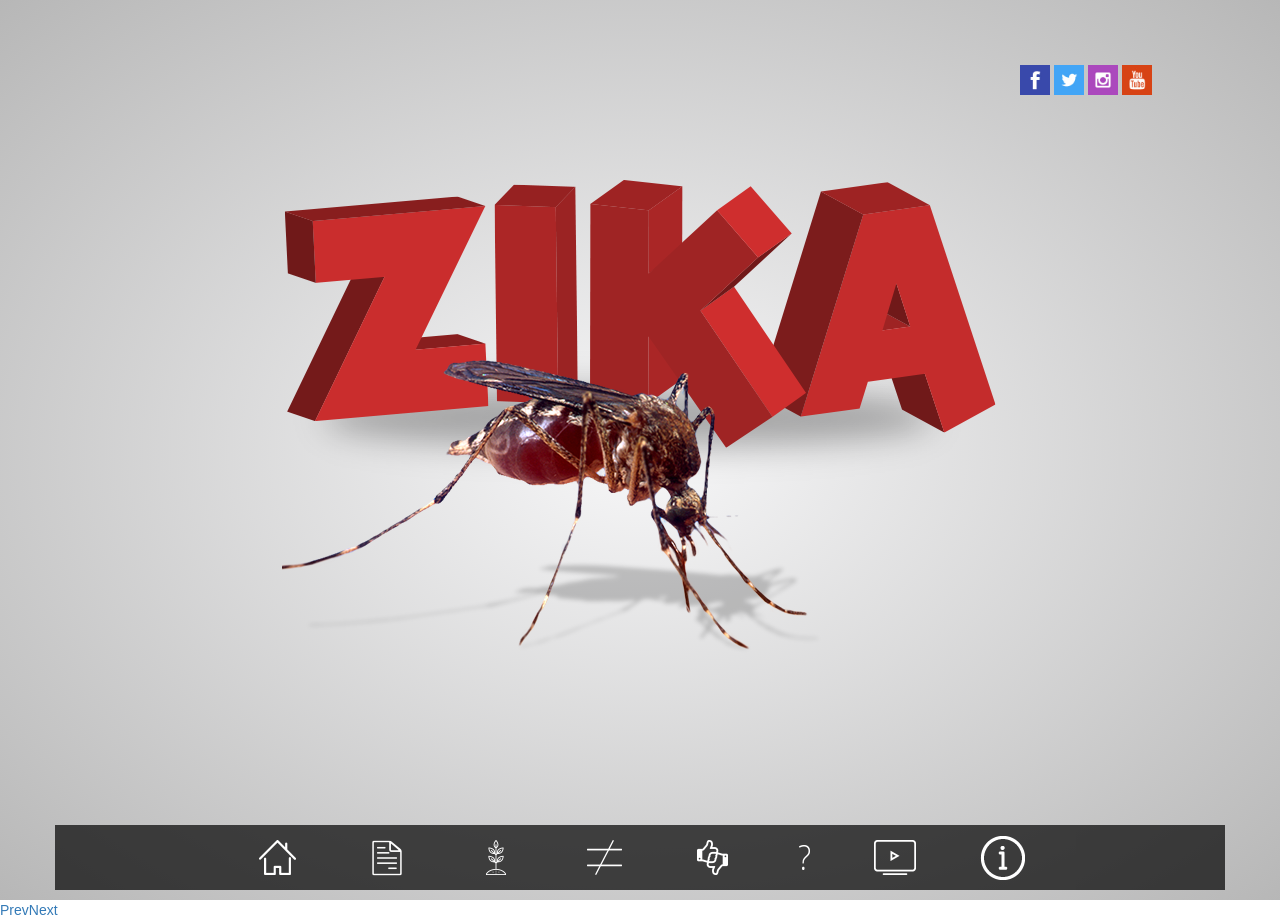
==== index.html @ eca7b192 "Banner google comentado" ====
<html>
<head>
	<!-- CSS -->
	<link rel="stylesheet" type="text/css" href="css/jquery.bxslider.css">
	<link rel="stylesheet" type="text/css" href="css/style.css">
	<link rel="stylesheet" type="text/css" href="css/deu-zika.webflow.css">
	<link rel="stylesheet" href="https://maxcdn.bootstrapcdn.com/bootstrap/3.3.6/css/bootstrap.min.css" integrity="sha384-1q8mTJOASx8j1Au+a5WDVnPi2lkFfwwEAa8hDDdjZlpLegxhjVME1fgjWPGmkzs7" crossorigin="anonymous">

	<!-- Tag Generica Smart -->
	<script src='http://www5.smartadserver.com/config.js?nwid=1527' type="text/javascript"></script>
	<script type="text/javascript">
    sas.setup({ domain: 'http://www5.smartadserver.com'});
	</script>

	<!-- FONT -->
	<link href='https://fonts.googleapis.com/css?family=Open+Sans:400,300,300italic,400italic,600,600italic,700,700italic,800,800italic' rel='stylesheet' type='text/css'>

</head>
<body>
<script async src="//pagead2.googlesyndication.com/pagead/js/adsbygoogle.js"></script>
<!-- Anuncios Retângulo Medio
<script type="text/javascript">
    google_ad_client = "ca-pub-3489707469616630";
    google_ad_slot = "6841293306";
    google_ad_width = 300;
    google_ad_height = 250;
</script>

<script type="text/javascript"
src="//pagead2.googlesyndication.com/pagead/show_ads.js">
</script>
End of banner script -->
	<div id="fb-root"></div>
<script>(function(d, s, id) {
	var js, fjs = d.getElementsByTagName(s)[0];
	if (d.getElementById(id)) return;
	js = d.createElement(s); js.id = id;
	js.src = "//connect.facebook.net/pt_BR/sdk.js#xfbml=1&version=v2.5&appId=1031029970272745";
	fjs.parentNode.insertBefore(js, fjs);
}(document, 'script', 'facebook-jssdk'));</script>

	<section>
		<nav class="nav-social pull-right">
			<ul>
				<li><a href="https://www.facebook.com/fatoonline" target="_blank"><img src="images/Logo-FB.jpg" /></a></li>
				<li><a href="https://twitter.com/fatoonline" target="_blank"><img src="images/Logo-TT.jpg" /></a></li>
				<li><a href="https://www.instagram.com/fatoonline" target="_blank"><img src="images/Logo-IG.jpg" /></a></li>
				<li><a href="https://www.youtube.com/channel/UCGgbVKk-DqYDmlfngclbEMQ" target="_blank"><img src="images/Logo-YT.jpg" /></a></li>
			</ul>
		</nav>
		<ul class="bxslider">
				<li id="home" class="home">
					<!-- SuperBanner Smart -->
					<div class="smart">
						<script type="text/javascript">
							sas.call("std", {
								siteId:		88316,	//
								pageId:		635907,	// Página : Hotsites/deu_zika/home
								formatId: 	34702,	// Formato : superbanner_top 728x90
								target:		''	// Targeting
							});
						</script>
						<noscript>
							<a href="http://www5.smartadserver.com/ac?jump=1&nwid=1527&siteid=88316&pgname=deu_zika/home&fmtid=34702&visit=m&tmstp=[timestamp]&out=nonrich" target="_blank">
								<img src="http://www5.smartadserver.com/ac?out=nonrich&nwid=1527&siteid=88316&pgname=deu_zika/home&fmtid=34702&visit=m&tmstp=[timestamp]" border="0" alt="" /></a>
						</noscript>
					</div>
					<img src="images/logo.png" class="logo">
					<img src="images/mosquito.png" class="img-home">
				</li>
				<li id="ficha" class="sec-ficha">
					<!-- SuperBanner Smart -->
					<div class="smart">
						<script type="text/javascript">
						sas.call("std", {
							siteId:		88316,	//
							pageId:		635908,	// Página : Hotsites/deu_zika/ficha
							formatId: 	34717,	// Formato : max_leaderboard 990x80
							target:		''	// Targeting
						});
					</script>
					<noscript>
						<a href="http://www5.smartadserver.com/ac?jump=1&nwid=1527&siteid=88316&pgname=deu_zika/ficha&fmtid=34717&visit=m&tmstp=[timestamp]&out=nonrich" target="_blank">
							<img src="http://www5.smartadserver.com/ac?out=nonrich&nwid=1527&siteid=88316&pgname=deu_zika/ficha&fmtid=34717&visit=m&tmstp=[timestamp]" border="0" alt="" /></a>
					</noscript>
					<div>
						<img src="images/logo2.png" class="logo2">
						<img src="images/ficha-mosquito.png" class="img-perfil">
						<img src="images/ficha-pag.png" class="img-ficha2">
						<img src="images/ficha-pasta.png" class="img-pasta">
					</div>
				</li>
				<li id="plantas" class="sec-plantas">
					<!-- SuperBanner Smart -->
					<div class="smart">
						<script type="text/javascript">
							sas.call("std", {
								siteId:		88316,	//
								pageId:		635912,	// Página : Hotsites/deu_zika/diferenca
								formatId: 	34708,	// Formato : superbanner_centro 728x90
								target:		''	// Targeting
							});
						</script>
						<noscript>
							<a href="http://www5.smartadserver.com/ac?jump=1&nwid=1527&siteid=88316&pgname=deu_zika/diferenca&fmtid=34708&visit=m&tmstp=[timestamp]&out=nonrich" target="_blank">
								<img src="http://www5.smartadserver.com/ac?out=nonrich&nwid=1527&siteid=88316&pgname=deu_zika/diferenca&fmtid=34708&visit=m&tmstp=[timestamp]" border="0" alt="" /></a>
						</noscript>
					</div>
					<h1 class="titulo">Plantas que ajudam</h1>
					<div class="container">
						<div class="col-md-6">
							<img src="images/mosquito-flor.jpg">
						</div>
						<div class="col-md-6">
							<iframe width="100%" height="315" src="https://www.youtube.com/embed/H0k0AW_c_8Y?rel=0&amp;controls=0&amp;showinfo=0" frameborder="0" allowfullscreen></iframe>
							<h4>Publicado em 16 de fev de 2016</h4>
							<p>A agrônoma Janine Camargo explica como utilizar plantas como repelentes contra o temido Aedes aegypti</p>
						</div>
					</div><img src="images/logo2.png" class="logo2">
				</li>
				<li id="diferencas" class="sec-diferenca">
					<!-- SuperBanner Smart -->
					<div class="smart">
						<script type="text/javascript">
						sas.call("std", {
							siteId:		88316,	//
							pageId:		635916,	// Página : Hotsites/deu_zika/campanhas
							formatId: 	34707,	// Formato : floater 250x250
							target:		''	// Targeting
						});
					</script>
					<noscript>
						<a href="http://www5.smartadserver.com/ac?jump=1&nwid=1527&siteid=88316&pgname=deu_zika/campanhas&fmtid=34707&visit=m&tmstp=[timestamp]&out=nonrich" target="_blank">
							<img src="http://www5.smartadserver.com/ac?out=nonrich&nwid=1527&siteid=88316&pgname=deu_zika/campanhas&fmtid=34707&visit=m&tmstp=[timestamp]" border="0" alt="" /></a>
					</noscript>
					</div>
					<img src="images/logo2.png" class="logo2">
					<h1 class="titulo">Você sabe a diferença?</h1>
					<div class="container" id="video-diferenca">
						<div class="row">
							<div class="col-md-6 col-md-offset-3">
								<iframe width="100%" height="310" src="https://www.youtube.com/embed/hyd8Rjt9mRU?rel=0&amp;controls=0&amp;showinfo=0" frameborder="0" allowfullscreen></iframe>
							</div>
						</div>
					</div>
					<div class="container">
						<div class="row">
							<div class="col-md-4">
								<input type="submit" value="DENGUE" id="btn-dengue" class="button-pink">
							</div>
							<div class="col-md-4">
								<input type="submit" value="ZIKA" id="btn-zika" class="button-pink">
							</div>
							<div class="col-md-4">
								<input type="submit" value="CHIKUNGUNYA" id="btn-chikungunya" class="button-pink">
							</div>
						</div>
					</div>
					<div id="diferenca-chikungunya" class="diferencas-btn">
						<span class="glyphicon glyphicon-remove-sign btn-fechar"><p>Fechar</p></span>
						<div class="thinglink">
							<iframe width="100%" height="676" src="http://www.thinglink.com/card/756277525088305154" type="text/html" frameborder="0" webkitallowfullscreen mozallowfullscreen allowfullscreen scrolling="no"></iframe>
						</div>
					</div>
					<div id="diferenca-zika" class="diferencas-btn">
						<span class="glyphicon glyphicon-remove-sign btn-fechar"><p>Fechar</p></span>
						<div class="thinglink">
							<iframe width="100%" height="676" src="http://www.thinglink.com/card/756583834178289666" type="text/html" frameborder="0" webkitallowfullscreen mozallowfullscreen allowfullscreen scrolling="no"></iframe>
						</div>
					</div>
					<div id="diferenca-dengue" class="diferencas-btn">
						<span class="glyphicon glyphicon-remove-sign btn-fechar"><p>Fechar</p></span>
						<div class="thinglink">
							<iframe width="100%" height="676" src="http://www.thinglink.com/card/756581757490298882" type="text/html" frameborder="0" webkitallowfullscreen mozallowfullscreen allowfullscreen scrolling="no"></iframe>
						</div>
					</div>
				</li>
				<li id="mitos">
					<!-- SuperBanner Smart -->
					<div class="smart">
						<script type="text/javascript">
						sas.call("std", {
							siteId:		88316,	//
							pageId:		635915,	// Página : Hotsites/deu_zika/duvidas
							formatId: 	34704,	// Formato : retangulo_medio_2 300x250
							target:		''	// Targeting
						});
					</script>
					<noscript>
						<a href="http://www5.smartadserver.com/ac?jump=1&nwid=1527&siteid=88316&pgname=deu_zika/duvidas&fmtid=34704&visit=m&tmstp=[timestamp]&out=nonrich" target="_blank">
								<img src="http://www5.smartadserver.com/ac?out=nonrich&nwid=1527&siteid=88316&pgname=deu_zika/duvidas&fmtid=34704&visit=m&tmstp=[timestamp]" border="0" alt="" /></a>
					</noscript>
					</div>
					<div class="container">
						<!-- 01 -->
						<div class="pergunta col-md-8 col-md-offset-2" id="pergunta-01">
							<h1 class="titulo titulo-invertido">1. Há registros na literatura médica de que o Zika vírus, causador da microcefalia, seja transmitido por vacinas vencidas?</h1>
							<div class="row">
								<div class="col-md-4 col-md-offset-2">
									<input type="submit" value="VERDADE" class="button-verdade pergunta-01">
								</div>
								<div class="col-md-4">
									<input type="submit" value="MITO" class="button-mito pergunta-01">
								</div>
							</div>
						</div>
						<!-- 02 -->
						<div class="pergunta col-md-8 col-md-offset-2" id="pergunta-02">
							<h1 class="titulo titulo-invertido">2. Um mosquito pode infectar mais de uma pessoa no mesmo dia?</h1>
							<div class="row">
								<div class="col-md-4 col-md-offset-2">
									<input type="submit" value="VERDADE" class="button-verdade pergunta-02">
								</div>
								<div class="col-md-4">
									<input type="submit" value="MITO" class="button-mito pergunta-02">
								</div>
							</div>
						</div>
						<!-- 03 -->
						<div class="pergunta col-md-8 col-md-offset-2" id="pergunta-03">
							<h1 class="titulo titulo-invertido">3. É verdade que o Zika vírus já foi isolado no leite materno?</h1>
							<div class="row">
								<div class="col-md-4 col-md-offset-2">
									<input type="submit" value="VERDADE" class="button-verdade pergunta-03">
								</div>
								<div class="col-md-4">
									<input type="submit" value="MITO" class="button-mito pergunta-03">
								</div>
							</div>
						</div>
						<!-- 04 -->
						<div class="pergunta col-md-8 col-md-offset-2" id="pergunta-04">
							<h1 class="titulo titulo-invertido">4. Repelentes compostos por DEET, IR3535 ou Icaridin são os mais indicados?</h1>
							<div class="row">
								<div class="col-md-4 col-md-offset-2">
									<input type="submit" value="VERDADE" class="button-verdade pergunta-04">
								</div>
								<div class="col-md-4">
									<input type="submit" value="MITO" class="button-mito pergunta-04">
								</div>
							</div>
						</div>
						<!-- 05 -->
						<div class="pergunta col-md-8 col-md-offset-2" id="pergunta-05">
							<h1 class="titulo titulo-invertido">5. Existem sintomas diferenciados das doenças transmitidas pelo Aedes em crianças?</h1>
							<div class="row">
								<div class="col-md-4 col-md-offset-2">
									<input type="submit" value="VERDADE" class="button-verdade pergunta-05">
								</div>
								<div class="col-md-4">
									<input type="submit" value="MITO" class="button-mito pergunta-05">
								</div>
							</div>
						</div>
						<!-- 06 -->
						<div class="pergunta col-md-8 col-md-offset-2" id="pergunta-06">
							<h1 class="titulo titulo-invertido">6. O meu pet está protegido das doenças transmitidas pelo mosquito?</h1>
							<div class="row">
								<div class="col-md-4 col-md-offset-2">
									<input type="submit" value="VERDADE" class="button-verdade pergunta-06">
								</div>
								<div class="col-md-4">
									<input type="submit" value="MITO" class="button-mito pergunta-06">
								</div>
							</div>
						</div>
					</div>
					<!-- RESPOSTAS -->
					<!-- 01 -->
					<div class="resposta mito" id="resposta-01">
						<div class="container">
							<div class="col-md-10 col-md-offset-1">
								<span class="glyphicon glyphicon-thumbs-down"></span>
								<h1 class="title-resposta">Mito</h1>
								<p>Não há registros na literatura médica de que o Zika vírus, causador da microcefalia, seja transmitido por vacinas vencidas.</p>
								<span class="link" id="proximo-01">Próximo >></span>
							</div>
						</div>
					</div>
					<!-- 02 -->
					<div class="resposta verdade" id="resposta-02">
						<div class="container">
							<div class="col-md-10 col-md-offset-1">
								<span class="glyphicon glyphicon-thumbs-up"></span>
								<h1 class="title-resposta">Verdade</h1>
								<p>Um mosquito pode infectar até cinco pessoas de uma mesma família, no mesmo dia.</p>
								<span class="link" id="proximo-02">Próximo >></span>
							</div>
						</div>
					</div>
					<!-- 03 -->
					<div class="resposta verdade" id="resposta-03">
						<div class="container">
							<div class="col-md-10 col-md-offset-1">
								<span class="glyphicon glyphicon-thumbs-up"></span>
								<h1 class="title-resposta">Verdade</h1>
								<p>O Zika vírus já foi isolado no leite materno, mas não foi identificada transmissão pela amamentação.</p>
								<span class="link" id="proximo-03">Próximo >></span>
							</div>
						</div>
					</div>
					<!-- 04 -->
					<div class="resposta verdade" id="resposta-04">
						<div class="container">
							<div class="col-md-10 col-md-offset-1">
								<span class="glyphicon glyphicon-thumbs-up"></span>
								<h1 class="title-resposta">Verdade</h1>
								<p>Repelentes compostos por DEET, IR3535 ou Icaridin são os mais indicados.</p>
								<span class="link" id="proximo-04">Próximo >></span>
							</div>
						</div>
					</div>
					<!-- 05 -->
					<div class="resposta mito" id="resposta-05">
						<div class="container">
							<div class="col-md-10 col-md-offset-1">
								<span class="glyphicon glyphicon-thumbs-down"></span>
								<h1 class="title-resposta">Mito</h1>
								<p>Não existem sintomas diferenciados das doenças transmitidas pelo Aedes em crianças. Eles são os mesmos identificados nos adultos.</p>
								<span class="link" id="proximo-05">Próximo >></span>
							</div>
						</div>
					</div>
					<!-- 06 -->
					<div class="resposta verdade" id="resposta-06">
						<div class="container">
							<div class="col-md-10 col-md-offset-1">
								<span class="glyphicon glyphicon-thumbs-up"></span>
								<h1 class="title-resposta">Verdade</h1>
								<p>O mosquito gosta de seres humanos então seu pet está protegido.</p>
								<span class="link" id="proximo-06"> - Voltar ao início - </span>
							</div>
						</div>
					</div>
				</li>
				<li id="duvidas">
					<!-- SuperBanner Smart -->
					<div class="smart">
						<script type="text/javascript">
						sas.call("std", {
							siteId:		88316,	//
							pageId:		635910,	// Página : Hotsites/deu_zika/plantas
							formatId: 	34703,	// Formato : retangulo_medio_1 300x250
							target:		''	// Targeting
						});
					</script>
					<noscript>
						<a href="http://www5.smartadserver.com/ac?jump=1&nwid=1527&siteid=88316&pgname=deu_zika/plantas&fmtid=34703&visit=m&tmstp=[timestamp]&out=nonrich" target="_blank">
							<img src="http://www5.smartadserver.com/ac?out=nonrich&nwid=1527&siteid=88316&pgname=deu_zika/plantas&fmtid=34703&visit=m&tmstp=[timestamp]" border="0" alt="" /></a>
					</noscript>
					</div>
					<div class="container">
						<h1 class="titulo">Ainda tem dúvidas?</h1>
						<div style="margin-bottom:10px;">
								<iframe width="100%" height="400" src="http://www.thinglink.com/card/756997706311794690" type="text/html" frameborder="0" webkitallowfullscreen mozallowfullscreen allowfullscreen scrolling="no"></iframe>
							</div>
							<div>
								<div style="width:100%; background:white; min-height:300px; clear:both;">
									<div class="fb-comments" data-href="http://fatoonline.com.br/conteudo/16596" data-width="100%" data-numposts="5"></div>
								</div>
							</div>
					</div>
				</li>
				<li id="campanhas">
					<!-- SuperBanner Smart -->
					<div class="smart">
						<script type="text/javascript">
						sas.call("std", {
							siteId:		88316,	//
							pageId:		635914,	// Página : Hotsites/deu_zika/quiz
							formatId: 	34715,	// Formato : superbanner_rodape 728x90
							target:		''	// Targeting
						});
					</script>
					<noscript>
						<a href="http://www5.smartadserver.com/ac?jump=1&nwid=1527&siteid=88316&pgname=deu_zika/quiz&fmtid=34715&visit=m&tmstp=[timestamp]&out=nonrich" target="_blank">
							<img src="http://www5.smartadserver.com/ac?out=nonrich&nwid=1527&siteid=88316&pgname=deu_zika/quiz&fmtid=34715&visit=m&tmstp=[timestamp]" border="0" alt="" /></a>
					</noscript>
					</div>
					<div class="container">
						<h1 class="titulo">Campanhas</h1>
						<ul>
							<li class="col-md-8 col-md-offset-2">
								<img src="images/sai-zika.jpg" alt="post-zika">
								<div class="fb-share-button" data-href="http://fatoonline.com.br/conteudo/16596/deu-zika" data-layout="button"></div>
							</li>
							<li class="col-md-8 col-md-offset-2">
								<iframe width="100%" height="80%" src="https://www.youtube.com/embed/ZGGq_6e_q6o?rel=0&amp;controls=0&amp;showinfo=0" frameborder="0" allowfullscreen></iframe>
							</li>
						</ul>
					</div>
				</li>
				<li id="info">
					<!-- SuperBanner Smart -->
					<div class="smart">
						<script type="text/javascript">
						sas.call("std", {
							siteId:		88316,	//
							pageId:		635971,	// Página : Hotsites/deu_zika/info
							formatId: 	34709,	// Formato : half_page 300x600
							target:		''	// Targeting
						});
					</script>
					<noscript>
						<a href="http://www5.smartadserver.com/ac?jump=1&nwid=1527&siteid=88316&pgname=deu_zika/info&fmtid=34709&visit=m&tmstp=[timestamp]&out=nonrich" target="_blank">
							<img src="http://www5.smartadserver.com/ac?out=nonrich&nwid=1527&siteid=88316&pgname=deu_zika/info&fmtid=34709&visit=m&tmstp=[timestamp]" border="0" alt="" /></a>
					</noscript>
					</div>
					<div class="container">
						<h1 class="titulo">Informações</h1>
						<div class="col-md-8 col-md-offset-2" id="texto-info">
							<h3>E a respeito da microcefalia?</h3>
							<p>De acordo com o CDC, sigla em inglês para Centro de Controle de Doença e Prevenção, não se sabe como o Zika vírus pode causar a microcefalia, porém o Ministério da Saúde confirmou que existe relação entre o vírus e a doença.
							</p>
						</div>
						<div id="img-info" class="col-md-8 col-md-offset-2">
							<img src="images/info-microcefalia.jpg" alt="infografico-microcefalia">
							<div class="fb-share-button" data-href="http://fatoonline.com.br/conteudo/16596/deu-zika" data-layout="button"></div>
						</div>
					</div>
				</li>
		</ul>
		<div id="bx-pager" class="container">
			 <a data-slide-index="0" href=""><img src="images/menu-home.png"/></a>
			 <a data-slide-index="1" href=""><img src="images/menu-ficha.png"/></a>
			 <a data-slide-index="2" href=""><img src="images/menu-plantas.png"/></a>
			 <a data-slide-index="3" href=""><img src="images/menu-diferencas.png"/></a>
			 <a data-slide-index="4" href=""><img src="images/menu-mitos.png"/></a>
			 <a data-slide-index="5" href=""><img src="images/menu-duvidas.png"/></a>
			 <a data-slide-index="6" href=""><img src="images/menu-campanhas.png"/></a>
			 <a data-slide-index="7" href=""><img src="images/menu-info.png"/></a>
		</div>
	</section>
<!-- <footer>
	<div class="container">
		<div class="row">
			<p class="col-md-6">Projetado pela <img src="images/footer.jpg" alt="baiao de dois"></p>
			<p class="col-md-6 pull-right">© 2016 VGA-Portal Fato Online.</p>
		</div>
	</div>
</footer> -->
<!-- JS -->
<script type="text/javascript" src="https://ajax.googleapis.com/ajax/libs/jquery/1.11.1/jquery.min.js"></script>
<script src="https://maxcdn.bootstrapcdn.com/bootstrap/3.3.6/js/bootstrap.min.js" integrity="sha384-0mSbJDEHialfmuBBQP6A4Qrprq5OVfW37PRR3j5ELqxss1yVqOtnepnHVP9aJ7xS" crossorigin="anonymous"></script>
<script type="text/javascript" src="js/jquery.bxslider.min.js"></script>
<script type="text/javascript" src="js/pessoal.js"></script>
</body>
</html>
---- css/style.css ----
/*MENU FATO*/
@font-face {
	font-family: 'Stag';
	src: url('/../fonts/Stag-LightItalic.eot');
	src: url('/../fonts/Stag-LightItalic.eot?#iefix') format('embedded-opentype'),
	url('/../fonts/Stag-LightItalic.svg') format('svg'),
	url('/../fonts/Stag-LightItalic.woff') format('woff'),
	url('/../fonts/Stag-LightItalic.ttf') format('truetype');
	font-weight: 300;
	font-style: italic;
}
.menu-header {
	top: -59px ;
	left: 0 ;
	z-index: 9999 ;
	width: 100% ;
	position:absolute ;
	transition: all 0.5s ease ;
	font: italic 300 32px/34px 'Stag', Arial, Verdana, Helvetica, sans-serif;
}

a#menu-close {
	display: none;
}

.smart {
	display: none;
}

#hotsite .bg-color {
	background-color: #f1f1f1;
	height: 60px !important;
	text-align: center;
}

#hotsite .menu {
	margin: 0 auto;
	padding: 10px 0 10px 0px;

}

#hotsite .menu-items {
	padding-left: 0px !important;
}

#hotsite li{
	display: inline;
	margin-right: 15px;
	font-size: 25px !important;
}

#hotsite .mg-fix {
	margin-right: 0px;
}

#hotsite a:link {
	text-decoration: none;
}

#politica a{
	color:#ee2c00;
}

#economia a{
	color:#56bf2c;
}

#brasilia a{
	color:#4ed3ea;
}

#esporte a{
	color:#2980b9;
}

#tv-fato a{
	color:#212121;
}

#hotsite .ico-menu {
	width: 50px;
	height: 50px;
	margin: 15px 20px 0px 0px;
	padding: 8px 0px 8px 9px;
	background: #e0a50f;
	float: right;
	border-radius: 25px;
}

	#hotsite .ico-menu a{
		color: #222;
	}

#hotsite img {
	width: 39px;
	padding: 16px 4px 0px 16px;
	vertical-align: inherit;
}

/*----------------------------------------------CSS PESSOAL*/

body{
	height: 100%;
}

section{
	height: 100%;
}

/*FB*/
.fb-share-button{
	text-align: center;
	margin: 10px 0px;
}

.bxslider li{
	padding-bottom: 80px;
	padding-top: 10px;
	overflow: auto;
}

.bx-wrapper{
	margin: 0px;
}

.bx-wrapper .bx-viewport{
		box-shadow: none;
	-webkit-box-shadow: none;
	background: none !important;
	border: none !important;
}

.bx-viewport{
	height: 100% !important;
	position: static !important;
}

#bx-pager{
	text-align: center;
	position: absolute;
	margin: auto;
	left: 0; bottom: 10; right: 0;
	background: rgba(0, 0, 0, 0.7);
	padding: 10px 0px;
}

#bx-pager a{
	padding: 0px 30px;
}

.nav-social{
	position: absolute;
	z-index: 999;
	right: 10%;
	text-transform: uppercase;
	color: white;
	margin-top: 65px;
}

.nav-social li{
	display: inline;
}

.nav-social img{
	width: 30px;
}

#nome-social{
	margin-right: 10px;
}

.titulo{
	margin-top: 15px !important;
}

.titulo-invertido{
	color:#363636 !important;
}

/*SLIDER*/
#home{
	height: 100%;
	width: 100%;
}

#home .img-home{
	top: 40%;
}

/*FICHA*/
#ficha{
	height: 100%;
	width: 100%;
}

#ficha .img-ficha2{
	width: 50%;
	left: 52%;
	top: 25%;
	max-width: 461px;
	position: absolute;
	z-index: 99;
}

/*PLANTAS*/
#plantas{
	color: white;
}

/*DIFERENCAS*/
.button-pink {
	position: relative;
	vertical-align: top;
	width: 100%;
	height: 60px;
	padding: 0;
	font-size: 22px;
	color: white;
	text-align: center;
	text-shadow: 0 1px 2px rgba(0, 0, 0, 0.25);
	background: #ed145b;
	border: 0;
	border-bottom: 2px solid #cd0d4b;
	cursor: pointer;
	-webkit-box-shadow: inset 0 -2px #cd0d4b;
	box-shadow: inset 0 -2px #cd0d4b;
}
.button-pink:active {
	top: 1px;
	outline: none;
	-webkit-box-shadow: none;
	box-shadow: none;
}

#video-diferenca{
	margin-bottom: 20px;
}

.diferencas-btn{
	position: absolute;
	left: 0; right: 0; top: 0;
	padding-top: 120px;
	background: rgba(0, 0, 0, 0.8);
	width: 100%;
	height: 100%;
}

#diferenca-chikungunya{
	text-align: center;
}

.thinglink{
	max-width: 920px;
	z-index: 999;
	margin: auto;
	position: relative;
	top: -75px;
}

.btn-fechar{
	color:white;
	font-size:20px;
	cursor: pointer;
	float: right;
	right: 70px;
	margin-top: 80px;
}

.btn-fechar p{
	font-size: 15px;
	font-weight: 300;
	float: right;
	margin-top:  3px;
	margin-left: 5px;
	text-transform: uppercase;
}

/*MITOS*/
#mitos{
	height: 100%;
	background: rgba(247,247,248,1);
	background: -moz-radial-gradient(center, ellipse cover, rgba(247,247,248,1) 0%, rgba(183,183,183,1) 100%);
	background: -webkit-gradient(radial, center center, 0px, center center, 100%, color-stop(0%, rgba(247,247,248,1)), color-stop(100%, rgba(183,183,183,1)));
	background: -webkit-radial-gradient(center, ellipse cover, rgba(247,247,248,1) 0%, rgba(183,183,183,1) 100%);
	background: -o-radial-gradient(center, ellipse cover, rgba(247,247,248,1) 0%, rgba(183,183,183,1) 100%);
	background: -ms-radial-gradient(center, ellipse cover, rgba(247,247,248,1) 0%, rgba(183,183,183,1) 100%);
	background: radial-gradient(ellipse at center, rgba(247,247,248,1) 0%, rgba(183,183,183,1) 100%);
	filter: progid:DXImageTransform.Microsoft.gradient( startColorstr='#f7f7f8', endColorstr='#b7b7b7', GradientType=1 );
}

#mitos .titulo{
	margin-top: 20% !important;
}

.button-verdade {
	position: relative;
	vertical-align: top;
	width: 100%;
	height: 60px;
	padding: 0;
	font-size: 22px;
	color: white;
	text-align: center;
	text-shadow: 0 1px 2px rgba(0, 0, 0, 0.25);
	background: #26a744;
	border: 0;
	border-bottom: 2px solid #17722d;
	cursor: pointer;
	-webkit-box-shadow: inset 0 -2px #17722d;
	box-shadow: inset 0 -2px #17722d;
}
.button-verdade:active {
	top: 1px;
	outline: none;
	-webkit-box-shadow: none;
	box-shadow: none;
}

.button-mito {
	position: relative;
	vertical-align: top;
	width: 100%;
	height: 60px;
	padding: 0;
	font-size: 22px;
	color: white;
	text-align: center;
	text-shadow: 0 1px 2px rgba(0, 0, 0, 0.25);
	background: #e8211a;
	border: 0;
	border-bottom: 2px solid #9a1004;
	cursor: pointer;
	-webkit-box-shadow: inset 0 -2px #9a1004;
	box-shadow: inset 0 -2px #9a1004;
}
.button-mito:active {
	top: 1px;
	outline: none;
	-webkit-box-shadow: none;
	box-shadow: none;
}

#pergunta-02,#pergunta-03,#pergunta-04,#pergunta-05,#pergunta-06{
	display: none;
}

.resposta{
	position: absolute;
	height: 100%;
	width: 100%;
	left: 0; right: 0; top: 0;
	padding-top: 15%;
	color: #fff;
	text-align: center;
	-webkit-font-smoothing: antialiased;
}

.resposta h1{
	font-size: 60px;
	font-weight: 800;
	text-transform: uppercase;
	margin: 0px 0px 20px 0px;
}

.resposta span{
	font-size: 80px;
}

.resposta p{
	font-size: 30px;
	font-weight: 300;
	margin-bottom: 30px;
}

.resposta .link{
	font-size: 15px;
	font-weight: 300;
	clear: both;
	cursor: pointer;
}

.resposta.verdade{
	background-color: rgba(0, 166, 81, 0.95);
}

.resposta.mito{
	background-color: rgba(237, 28, 36, 0.95);
}

/*DUVIDAS*/
#duvidas{
	height: 100%;
	background: rgba(167,99,168,1);
	background: -moz-radial-gradient(center, ellipse cover, rgba(167,99,168,1) 0%, rgba(100,5,97,1) 100%);
	background: -webkit-gradient(radial, center center, 0px, center center, 100%, color-stop(0%, rgba(167,99,168,1)), color-stop(100%, rgba(100,5,97,1)));
	background: -webkit-radial-gradient(center, ellipse cover, rgba(167,99,168,1) 0%, rgba(100,5,97,1) 100%);
	background: -o-radial-gradient(center, ellipse cover, rgba(167,99,168,1) 0%, rgba(100,5,97,1) 100%);
	background: -ms-radial-gradient(center, ellipse cover, rgba(167,99,168,1) 0%, rgba(100,5,97,1) 100%);
	background: radial-gradient(ellipse at center, rgba(167,99,168,1) 0%, rgba(100,5,97,1) 100%);
	filter: progid:DXImageTransform.Microsoft.gradient( startColorstr='#a763a8', endColorstr='#640561', GradientType=1 );
	overflow:auto;
}

/*CAMPANHAS*/
#campanhas{
	height: 100%;
	background: rgba(139,197,63,1);
	background: -moz-radial-gradient(center, ellipse cover, rgba(139,197,63,1) 0%, rgba(1,115,54,1) 100%);
	background: -webkit-gradient(radial, center center, 0px, center center, 100%, color-stop(0%, rgba(139,197,63,1)), color-stop(100%, rgba(1,115,54,1)));
	background: -webkit-radial-gradient(center, ellipse cover, rgba(139,197,63,1) 0%, rgba(1,115,54,1) 100%);
	background: -o-radial-gradient(center, ellipse cover, rgba(139,197,63,1) 0%, rgba(1,115,54,1) 100%);
	background: -ms-radial-gradient(center, ellipse cover, rgba(139,197,63,1) 0%, rgba(1,115,54,1) 100%);
	background: radial-gradient(ellipse at center, rgba(139,197,63,1) 0%, rgba(1,115,54,1) 100%);
	filter: progid:DXImageTransform.Microsoft.gradient( startColorstr='#8bc53f', endColorstr='#017336', GradientType=1 );
	overflow: auto;
}

/*INFO*/
#info{
	height: 100%;
	background: rgba(167,99,168,1);
	background: -moz-radial-gradient(center, ellipse cover, rgba(167,99,168,1) 0%, rgba(100,5,97,1) 100%);
	background: -webkit-gradient(radial, center center, 0px, center center, 100%, color-stop(0%, rgba(167,99,168,1)), color-stop(100%, rgba(100,5,97,1)));
	background: -webkit-radial-gradient(center, ellipse cover, rgba(167,99,168,1) 0%, rgba(100,5,97,1) 100%);
	background: -o-radial-gradient(center, ellipse cover, rgba(167,99,168,1) 0%, rgba(100,5,97,1) 100%);
	background: -ms-radial-gradient(center, ellipse cover, rgba(167,99,168,1) 0%, rgba(100,5,97,1) 100%);
	background: radial-gradient(ellipse at center, rgba(167,99,168,1) 0%, rgba(100,5,97,1) 100%);
	filter: progid:DXImageTransform.Microsoft.gradient( startColorstr='#a763a8', endColorstr='#640561', GradientType=1 );
	overflow:auto;
	color: white;
}

#texto-info{
	border-bottom: dotted 1px #fff;
	margin-bottom: 10px;
}

#img-info img{
	width: 100%;
}

/*SMART*/
.smart {
	z-index:999;
	text-align: center;
	margin: auto;
	transition: all 0.5s ease ;
	height: 90px;
	width: 720px;
	background: white;
	left: 0; right: 0; top:20px;

}

/*TABLET*/
@media (max-width: 1024px) {
	.img-perfil {
		margin-left: -10%;
	}
}
---- css/deu-zika.webflow.css ----
.bg {
  width: 100%;
  height: 100%;
}

.home {
  width: 100%;
  height: 100%;
  background: rgba(247,247,248,1);
  background: -moz-radial-gradient(center, ellipse cover, rgba(247,247,248,1) 0%, rgba(183,183,183,1) 100%);
  background: -webkit-gradient(radial, center center, 0px, center center, 100%, color-stop(0%, rgba(247,247,248,1)), color-stop(100%, rgba(183,183,183,1)));
  background: -webkit-radial-gradient(center, ellipse cover, rgba(247,247,248,1) 0%, rgba(183,183,183,1) 100%);
  background: -o-radial-gradient(center, ellipse cover, rgba(247,247,248,1) 0%, rgba(183,183,183,1) 100%);
  background: -ms-radial-gradient(center, ellipse cover, rgba(247,247,248,1) 0%, rgba(183,183,183,1) 100%);
  background: radial-gradient(ellipse at center, rgba(247,247,248,1) 0%, rgba(183,183,183,1) 100%);
  filter: progid:DXImageTransform.Microsoft.gradient( startColorstr='#f7f7f8', endColorstr='#b7b7b7', GradientType=1 );
}

.body {
  height: 100%;
}

.logo {
  position: absolute;
  left: 20%;
  top: 0px;
  right: 20%;
  bottom: 0px;
  z-index: 98;
  display: block;
  margin-top: 180px;
  margin-right: auto;
  margin-left: auto;
  text-align: center;
}

.img-home {
  position: absolute;
  left: 22%;
  top: 46%;
  right: 20%;
  bottom: 0px;
  z-index: 99;
}

.sec-ficha {
  display: block;
  width: 100%;
  height: 100%;
  margin-right: auto;
  margin-left: auto;
  background-image: url('../images/bg-ficha2.jpg');
  background-position: 50% 50%;
  background-size: cover;
}

.img-pasta {
  position: absolute;
  left: 0px;
  top: 0px;
  right: 0px;
  bottom: 0px;
  z-index: 90;
  display: block;
  margin-top: 81px;
  margin-right: auto;
  margin-left: auto;
}

.img-ficha {
  position: absolute;
  z-index: 94;
  display: block;
  margin-right: auto;
  margin-left: auto;
  padding-top: 250px;
  padding-left: 450px;
}

.img-perfil {
  position: absolute;
  z-index: 98;
  top: 104px;
  left: 20%;
}

.sec-diferenca {
  width: 100%;
  height: 100%;
  background: rgba(240,104,77,1);
  background: -moz-radial-gradient(center, ellipse cover, rgba(240,104,77,1) 0%, rgba(157,11,16,1) 100%);
  background: -webkit-gradient(radial, center center, 0px, center center, 100%, color-stop(0%, rgba(240,104,77,1)), color-stop(100%, rgba(157,11,16,1)));
  background: -webkit-radial-gradient(center, ellipse cover, rgba(240,104,77,1) 0%, rgba(157,11,16,1) 100%);
  background: -o-radial-gradient(center, ellipse cover, rgba(240,104,77,1) 0%, rgba(157,11,16,1) 100%);
  background: -ms-radial-gradient(center, ellipse cover, rgba(240,104,77,1) 0%, rgba(157,11,16,1) 100%);
  background: radial-gradient(ellipse at center, rgba(240,104,77,1) 0%, rgba(157,11,16,1) 100%);
  filter: progid:DXImageTransform.Microsoft.gradient( startColorstr='#f0684d', endColorstr='#9d0b10', GradientType=1 );

}

.logo2 {
  position: absolute;
  left: 0px;
  top: 0px;
  right: 0px;
  bottom: 0px;
  z-index: 100;
  margin-top: 30px;
  margin-left: 50px;
  padding-left: 0px;
}

.titulo {
  display: block;
  margin-top: 150px;
  color: #fff;
  text-align: center;
  text-transform: uppercase;
  font-weight: 800;
  margin-bottom: 30px;
}

.sec-plantas {
  width: 100%;
  height: 100%;
  background: rgba(139,197,63,1);
  background: -moz-radial-gradient(center, ellipse cover, rgba(139,197,63,1) 0%, rgba(1,115,54,1) 100%);
  background: -webkit-gradient(radial, center center, 0px, center center, 100%, color-stop(0%, rgba(139,197,63,1)), color-stop(100%, rgba(1,115,54,1)));
  background: -webkit-radial-gradient(center, ellipse cover, rgba(139,197,63,1) 0%, rgba(1,115,54,1) 100%);
  background: -o-radial-gradient(center, ellipse cover, rgba(139,197,63,1) 0%, rgba(1,115,54,1) 100%);
  background: -ms-radial-gradient(center, ellipse cover, rgba(139,197,63,1) 0%, rgba(1,115,54,1) 100%);
  background: radial-gradient(ellipse at center, rgba(139,197,63,1) 0%, rgba(1,115,54,1) 100%);
  filter: progid:DXImageTransform.Microsoft.gradient( startColorstr='#8bc53f', endColorstr='#017336', GradientType=1 );
}
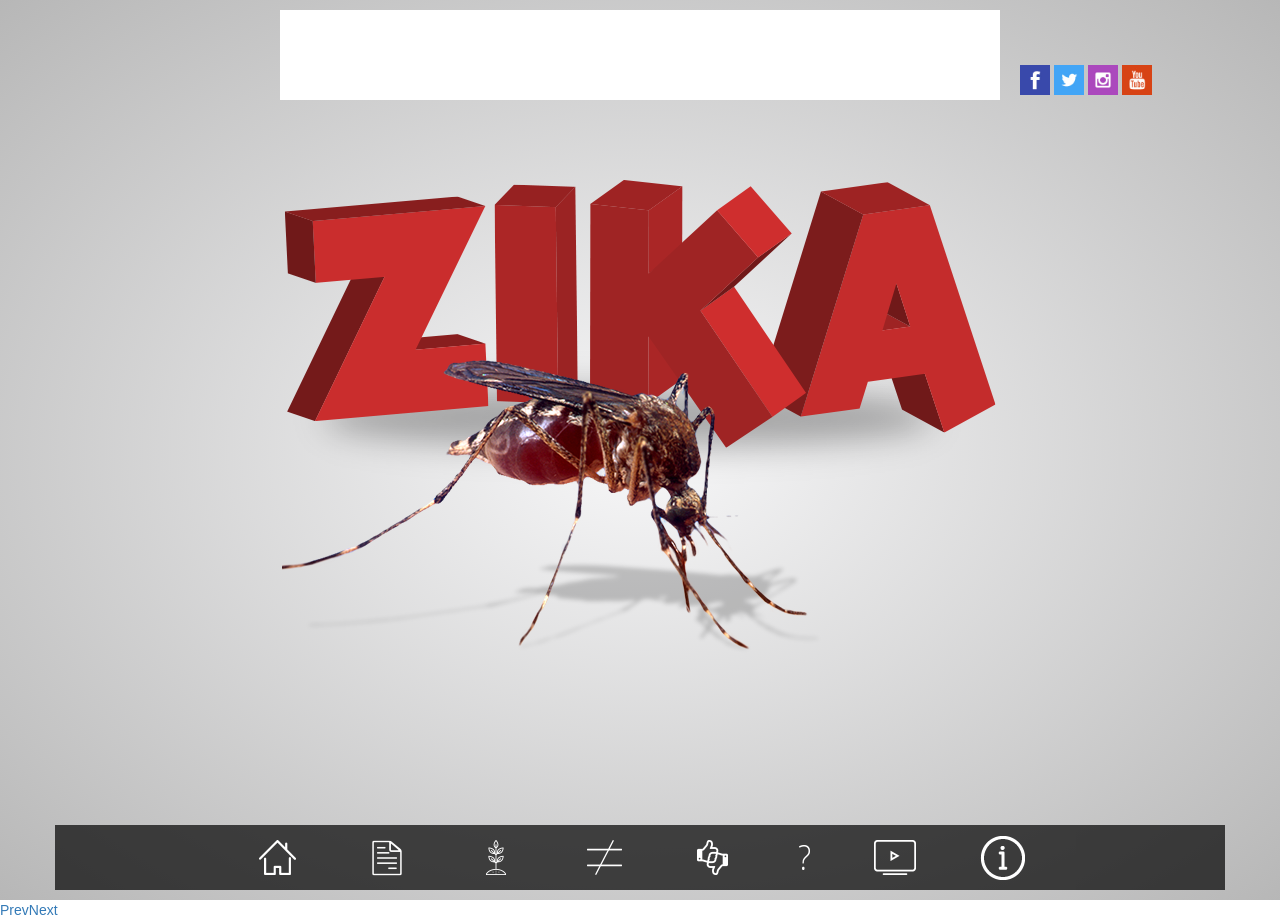
==== commit 33e90d97: "asd" ====
--- a/index.html
+++ b/index.html
@@ -17,7 +17,7 @@
 
 </head>
 <body>
-<script async src="//pagead2.googlesyndication.com/pagead/js/adsbygoogle.js"></script>
+<!-- <script async src="//pagead2.googlesyndication.com/pagead/js/adsbygoogle.js"></script> -->
 <!-- Anuncios Retângulo Medio
 <script type="text/javascript">
     google_ad_client = "ca-pub-3489707469616630";
--- a/css/style.css
+++ b/css/style.css
@@ -1,101 +1,3 @@
-/*MENU FATO*/
-@font-face {
-	font-family: 'Stag';
-	src: url('/../fonts/Stag-LightItalic.eot');
-	src: url('/../fonts/Stag-LightItalic.eot?#iefix') format('embedded-opentype'),
-	url('/../fonts/Stag-LightItalic.svg') format('svg'),
-	url('/../fonts/Stag-LightItalic.woff') format('woff'),
-	url('/../fonts/Stag-LightItalic.ttf') format('truetype');
-	font-weight: 300;
-	font-style: italic;
-}
-.menu-header {
-	top: -59px ;
-	left: 0 ;
-	z-index: 9999 ;
-	width: 100% ;
-	position:absolute ;
-	transition: all 0.5s ease ;
-	font: italic 300 32px/34px 'Stag', Arial, Verdana, Helvetica, sans-serif;
-}
-
-a#menu-close {
-	display: none;
-}
-
-.smart {
-	display: none;
-}
-
-#hotsite .bg-color {
-	background-color: #f1f1f1;
-	height: 60px !important;
-	text-align: center;
-}
-
-#hotsite .menu {
-	margin: 0 auto;
-	padding: 10px 0 10px 0px;
-
-}
-
-#hotsite .menu-items {
-	padding-left: 0px !important;
-}
-
-#hotsite li{
-	display: inline;
-	margin-right: 15px;
-	font-size: 25px !important;
-}
-
-#hotsite .mg-fix {
-	margin-right: 0px;
-}
-
-#hotsite a:link {
-	text-decoration: none;
-}
-
-#politica a{
-	color:#ee2c00;
-}
-
-#economia a{
-	color:#56bf2c;
-}
-
-#brasilia a{
-	color:#4ed3ea;
-}
-
-#esporte a{
-	color:#2980b9;
-}
-
-#tv-fato a{
-	color:#212121;
-}
-
-#hotsite .ico-menu {
-	width: 50px;
-	height: 50px;
-	margin: 15px 20px 0px 0px;
-	padding: 8px 0px 8px 9px;
-	background: #e0a50f;
-	float: right;
-	border-radius: 25px;
-}
-
-	#hotsite .ico-menu a{
-		color: #222;
-	}
-
-#hotsite img {
-	width: 39px;
-	padding: 16px 4px 0px 16px;
-	vertical-align: inherit;
-}
 
 /*----------------------------------------------CSS PESSOAL*/
 
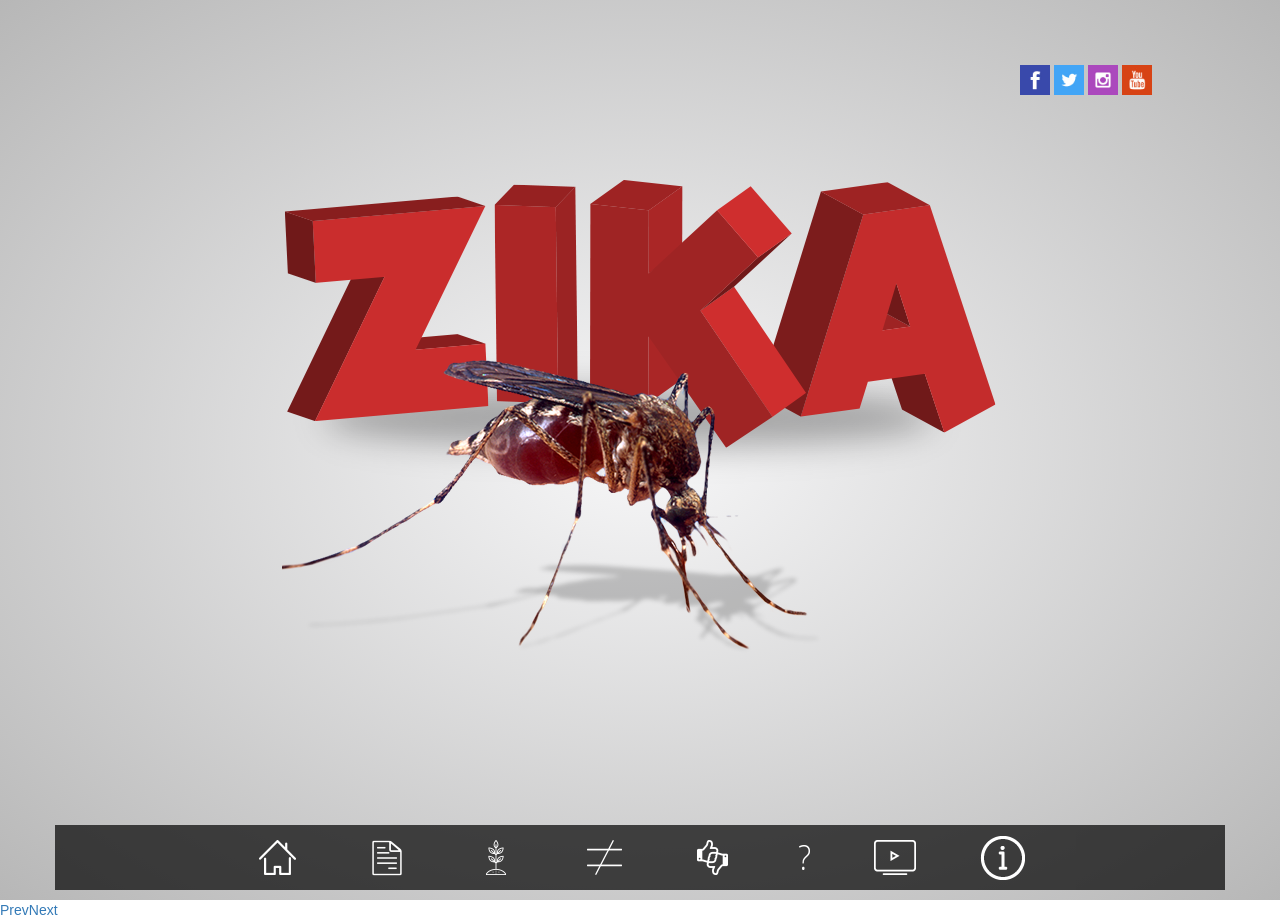
==== commit 913a3318: "s" ====
--- a/index.html
+++ b/index.html
@@ -17,19 +17,6 @@
 
 </head>
 <body>
-<!-- <script async src="//pagead2.googlesyndication.com/pagead/js/adsbygoogle.js"></script> -->
-<!-- Anuncios Retângulo Medio
-<script type="text/javascript">
-    google_ad_client = "ca-pub-3489707469616630";
-    google_ad_slot = "6841293306";
-    google_ad_width = 300;
-    google_ad_height = 250;
-</script>
-
-<script type="text/javascript"
-src="//pagead2.googlesyndication.com/pagead/show_ads.js">
-</script>
-End of banner script -->
 	<div id="fb-root"></div>
 <script>(function(d, s, id) {
 	var js, fjs = d.getElementsByTagName(s)[0];
@@ -83,6 +70,7 @@
 						<a href="http://www5.smartadserver.com/ac?jump=1&nwid=1527&siteid=88316&pgname=deu_zika/ficha&fmtid=34717&visit=m&tmstp=[timestamp]&out=nonrich" target="_blank">
 							<img src="http://www5.smartadserver.com/ac?out=nonrich&nwid=1527&siteid=88316&pgname=deu_zika/ficha&fmtid=34717&visit=m&tmstp=[timestamp]" border="0" alt="" /></a>
 					</noscript>
+					</div>
 					<div>
 						<img src="images/logo2.png" class="logo2">
 						<img src="images/ficha-mosquito.png" class="img-perfil">
--- a/css/style.css
+++ b/css/style.css
@@ -1,3 +1,101 @@
+/*MENU FATO*/
+@font-face {
+	font-family: 'Stag';
+	src: url('/../fonts/Stag-LightItalic.eot');
+	src: url('/../fonts/Stag-LightItalic.eot?#iefix') format('embedded-opentype'),
+	url('/../fonts/Stag-LightItalic.svg') format('svg'),
+	url('/../fonts/Stag-LightItalic.woff') format('woff'),
+	url('/../fonts/Stag-LightItalic.ttf') format('truetype');
+	font-weight: 300;
+	font-style: italic;
+}
+.menu-header {
+	top: -59px ;
+	left: 0 ;
+	z-index: 9999 ;
+	width: 100% ;
+	position:absolute ;
+	transition: all 0.5s ease ;
+	font: italic 300 32px/34px 'Stag', Arial, Verdana, Helvetica, sans-serif;
+}
+
+a#menu-close {
+	display: none;
+}
+
+.smart {
+	display: none;
+}
+
+#hotsite .bg-color {
+	background-color: #f1f1f1;
+	height: 60px !important;
+	text-align: center;
+}
+
+#hotsite .menu {
+	margin: 0 auto;
+	padding: 10px 0 10px 0px;
+
+}
+
+#hotsite .menu-items {
+	padding-left: 0px !important;
+}
+
+#hotsite li{
+	display: inline;
+	margin-right: 15px;
+	font-size: 25px !important;
+}
+
+#hotsite .mg-fix {
+	margin-right: 0px;
+}
+
+#hotsite a:link {
+	text-decoration: none;
+}
+
+#politica a{
+	color:#ee2c00;
+}
+
+#economia a{
+	color:#56bf2c;
+}
+
+#brasilia a{
+	color:#4ed3ea;
+}
+
+#esporte a{
+	color:#2980b9;
+}
+
+#tv-fato a{
+	color:#212121;
+}
+
+#hotsite .ico-menu {
+	width: 50px;
+	height: 50px;
+	margin: 15px 20px 0px 0px;
+	padding: 8px 0px 8px 9px;
+	background: #e0a50f;
+	float: right;
+	border-radius: 25px;
+}
+
+	#hotsite .ico-menu a{
+		color: #222;
+	}
+
+#hotsite img {
+	width: 39px;
+	padding: 16px 4px 0px 16px;
+	vertical-align: inherit;
+}
 
 /*----------------------------------------------CSS PESSOAL*/
 
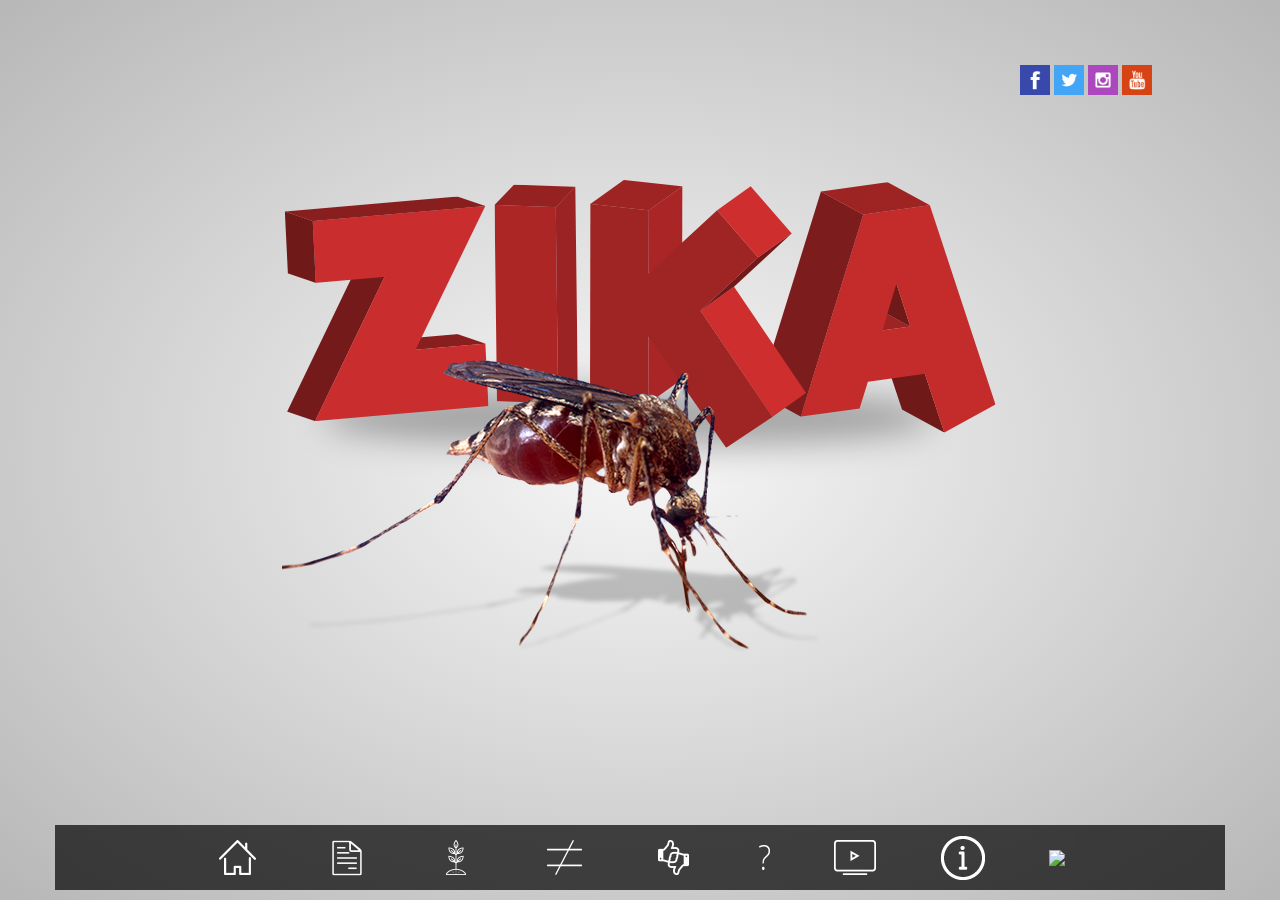
==== commit e5e351d1: "nova lamina equipe" ====
--- a/index.html
+++ b/index.html
@@ -1,16 +1,11 @@
 <html>
 <head>
+	<meta charset="utf-8">
 	<!-- CSS -->
 	<link rel="stylesheet" type="text/css" href="css/jquery.bxslider.css">
 	<link rel="stylesheet" type="text/css" href="css/style.css">
 	<link rel="stylesheet" type="text/css" href="css/deu-zika.webflow.css">
 	<link rel="stylesheet" href="https://maxcdn.bootstrapcdn.com/bootstrap/3.3.6/css/bootstrap.min.css" integrity="sha384-1q8mTJOASx8j1Au+a5WDVnPi2lkFfwwEAa8hDDdjZlpLegxhjVME1fgjWPGmkzs7" crossorigin="anonymous">
-
-	<!-- Tag Generica Smart -->
-	<script src='http://www5.smartadserver.com/config.js?nwid=1527' type="text/javascript"></script>
-	<script type="text/javascript">
-    sas.setup({ domain: 'http://www5.smartadserver.com'});
-	</script>
 
 	<!-- FONT -->
 	<link href='https://fonts.googleapis.com/css?family=Open+Sans:400,300,300italic,400italic,600,600italic,700,700italic,800,800italic' rel='stylesheet' type='text/css'>
@@ -397,6 +392,7 @@
 					<div class="container">
 						<h1 class="titulo">Informações</h1>
 						<div class="col-md-8 col-md-offset-2" id="texto-info">
+
 							<h3>E a respeito da microcefalia?</h3>
 							<p>De acordo com o CDC, sigla em inglês para Centro de Controle de Doença e Prevenção, não se sabe como o Zika vírus pode causar a microcefalia, porém o Ministério da Saúde confirmou que existe relação entre o vírus e a doença.
 							</p>
@@ -407,6 +403,32 @@
 						</div>
 					</div>
 				</li>
+
+
+
+				<li id="equipe">
+
+<div class="div-equipe">
+							<h1 class="titulo">Equipe</h1>
+							<div class="col-md-8 col-md-offset-2" id="texto-equipe">
+
+								<h3 class="subtitle-equipe">Projeto</h3>
+								<p>Halline Medeiros e Nathalie Vallini</p>
+								<h3 class="subtitle-equipe">Reportagem</h3>
+								<p>Fato Online</p>
+								<h3 class="subtitle-equipe">Edição de imagens</h3>
+								<p>TV Fato</p>
+								<h3 class="subtitle-equipe">Desenvolvimento</h3>
+								<p>Alexandre Fonseca e Fabrício Assis</p>
+							</div>
+
+</div>
+
+			</li>
+
+
+
+
 		</ul>
 		<div id="bx-pager" class="container">
 			 <a data-slide-index="0" href=""><img src="images/menu-home.png"/></a>
@@ -417,6 +439,7 @@
 			 <a data-slide-index="5" href=""><img src="images/menu-duvidas.png"/></a>
 			 <a data-slide-index="6" href=""><img src="images/menu-campanhas.png"/></a>
 			 <a data-slide-index="7" href=""><img src="images/menu-info.png"/></a>
+			 <a data-slide-index="8" href=""><img src="images/menu-equipe.png"/></a>
 		</div>
 	</section>
 <!-- <footer>
--- a/css/style.css
+++ b/css/style.css
@@ -430,6 +430,24 @@
 	color: white;
 }
 
+/*EQUIPE*/
+#equipe{
+	height: 100%;
+	background: rgba(0,0,0,1);
+	overflow:auto;
+	text-align: center;
+	color: white;
+}
+
+.div-equipe {
+	margin-top: 10%;
+}
+
+#texto-equipe{
+	/*border-bottom: dotted 1px #fff;*/
+	margin-bottom: 10px;
+}
+
 #texto-info{
 	border-bottom: dotted 1px #fff;
 	margin-bottom: 10px;
--- a/css/deu-zika.webflow.css
+++ b/css/deu-zika.webflow.css
@@ -49,9 +49,14 @@
   height: 100%;
   margin-right: auto;
   margin-left: auto;
-  background-image: url('../images/bg-ficha2.jpg');
-  background-position: 50% 50%;
-  background-size: cover;
+  background: rgba(214,31,3,1);
+  background: -moz-linear-gradient(left, rgba(214,31,3,1) 0%, rgba(5,29,163,1) 100%);
+  background: -webkit-gradient(left top, right top, color-stop(0%, rgba(214,31,3,1)), color-stop(100%, rgba(5,29,163,1)));
+  background: -webkit-linear-gradient(left, rgba(214,31,3,1) 0%, rgba(5,29,163,1) 100%);
+  background: -o-linear-gradient(left, rgba(214,31,3,1) 0%, rgba(5,29,163,1) 100%);
+  background: -ms-linear-gradient(left, rgba(214,31,3,1) 0%, rgba(5,29,163,1) 100%);
+  background: linear-gradient(to right, rgba(214,31,3,1) 0%, rgba(5,29,163,1) 100%);
+  filter: progid:DXImageTransform.Microsoft.gradient( startColorstr='#d61f03', endColorstr='#051da3', GradientType=1 );
 }
 
 .img-pasta {
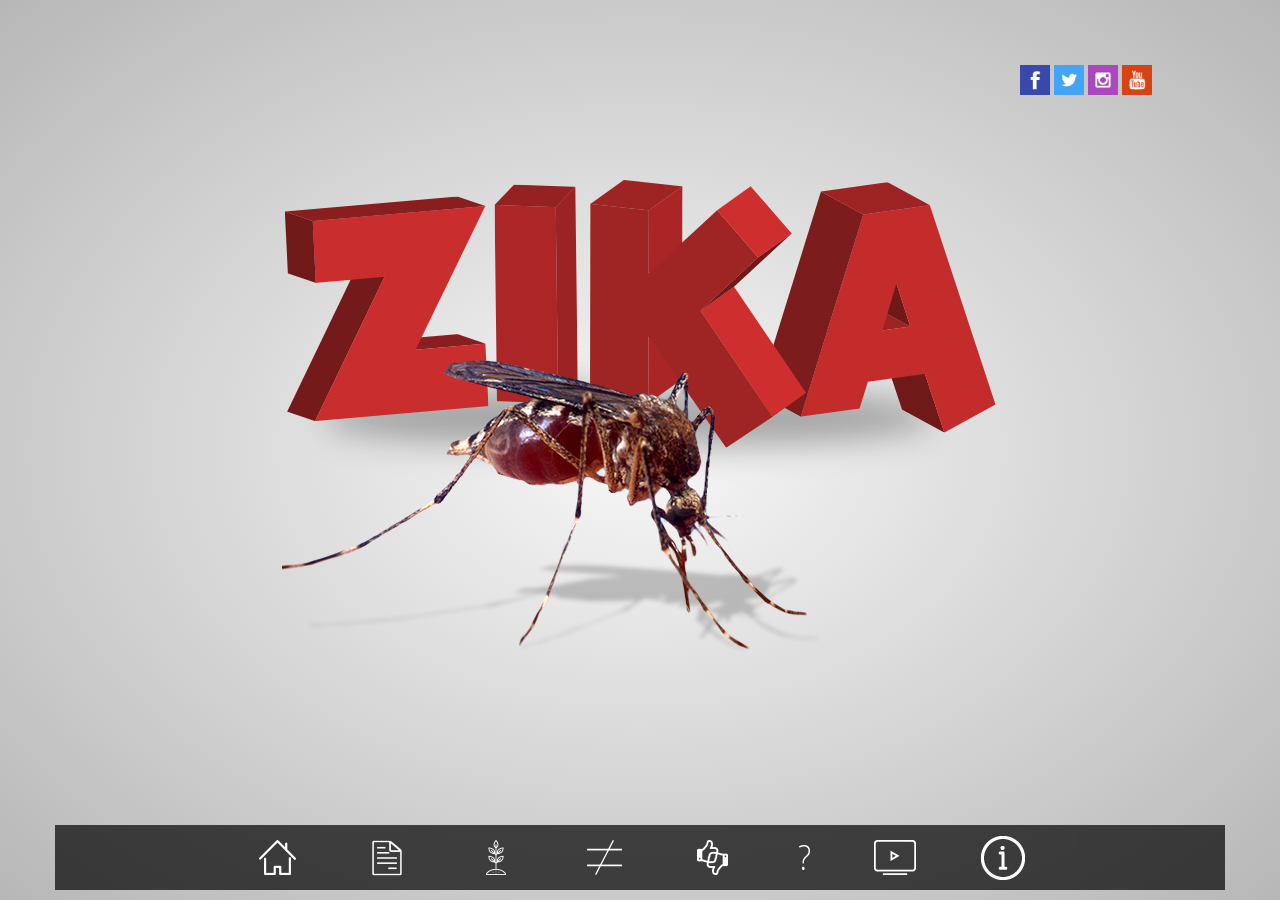
==== commit 5fd1cd5d: "pull" ====
--- a/index.html
+++ b/index.html
@@ -1,6 +1,5 @@
 <html>
 <head>
-	<meta charset="utf-8">
 	<!-- CSS -->
 	<link rel="stylesheet" type="text/css" href="css/jquery.bxslider.css">
 	<link rel="stylesheet" type="text/css" href="css/style.css">
@@ -171,7 +170,7 @@
 					</script>
 					<noscript>
 						<a href="http://www5.smartadserver.com/ac?jump=1&nwid=1527&siteid=88316&pgname=deu_zika/duvidas&fmtid=34704&visit=m&tmstp=[timestamp]&out=nonrich" target="_blank">
-								<img src="http://www5.smartadserver.com/ac?out=nonrich&nwid=1527&siteid=88316&pgname=deu_zika/duvidas&fmtid=34704&visit=m&tmstp=[timestamp]" border="0" alt="" /></a>
+									<img src="http://www5.smartadserver.com/ac?out=nonrich&nwid=1527&siteid=88316&pgname=deu_zika/duvidas&fmtid=34704&visit=m&tmstp=[timestamp]" border="0" alt="" /></a>
 					</noscript>
 					</div>
 					<div class="container">
@@ -392,7 +391,6 @@
 					<div class="container">
 						<h1 class="titulo">Informações</h1>
 						<div class="col-md-8 col-md-offset-2" id="texto-info">
-
 							<h3>E a respeito da microcefalia?</h3>
 							<p>De acordo com o CDC, sigla em inglês para Centro de Controle de Doença e Prevenção, não se sabe como o Zika vírus pode causar a microcefalia, porém o Ministério da Saúde confirmou que existe relação entre o vírus e a doença.
 							</p>
@@ -403,32 +401,6 @@
 						</div>
 					</div>
 				</li>
-
-
-
-				<li id="equipe">
-
-<div class="div-equipe">
-							<h1 class="titulo">Equipe</h1>
-							<div class="col-md-8 col-md-offset-2" id="texto-equipe">
-
-								<h3 class="subtitle-equipe">Projeto</h3>
-								<p>Halline Medeiros e Nathalie Vallini</p>
-								<h3 class="subtitle-equipe">Reportagem</h3>
-								<p>Fato Online</p>
-								<h3 class="subtitle-equipe">Edição de imagens</h3>
-								<p>TV Fato</p>
-								<h3 class="subtitle-equipe">Desenvolvimento</h3>
-								<p>Alexandre Fonseca e Fabrício Assis</p>
-							</div>
-
-</div>
-
-			</li>
-
-
-
-
 		</ul>
 		<div id="bx-pager" class="container">
 			 <a data-slide-index="0" href=""><img src="images/menu-home.png"/></a>
@@ -439,7 +411,6 @@
 			 <a data-slide-index="5" href=""><img src="images/menu-duvidas.png"/></a>
 			 <a data-slide-index="6" href=""><img src="images/menu-campanhas.png"/></a>
 			 <a data-slide-index="7" href=""><img src="images/menu-info.png"/></a>
-			 <a data-slide-index="8" href=""><img src="images/menu-equipe.png"/></a>
 		</div>
 	</section>
 <!-- <footer>
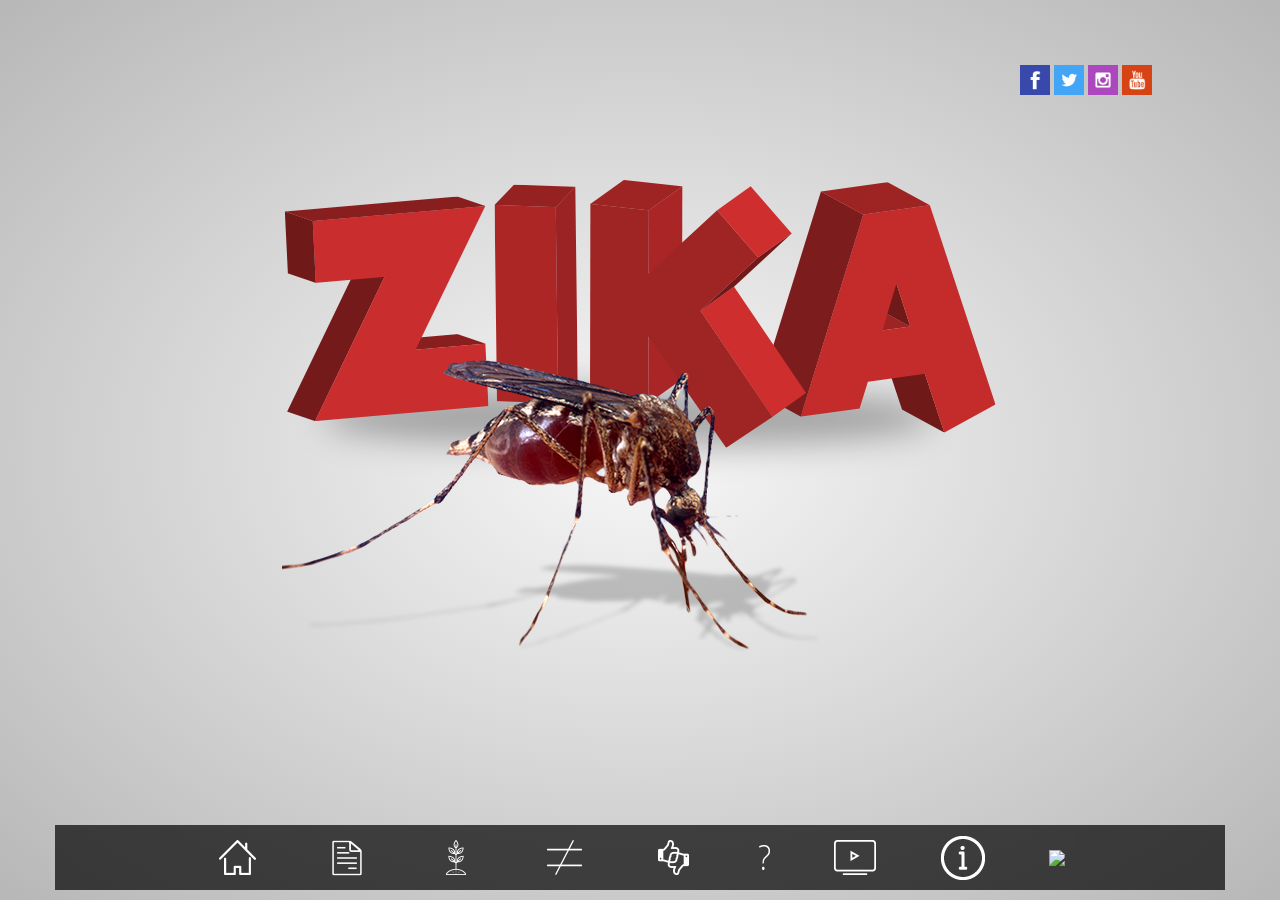
==== commit 106191a9: "pull" ====
--- a/index.html
+++ b/index.html
@@ -1,5 +1,6 @@
 <html>
 <head>
+	<meta charset="utf-8">
 	<!-- CSS -->
 	<link rel="stylesheet" type="text/css" href="css/jquery.bxslider.css">
 	<link rel="stylesheet" type="text/css" href="css/style.css">
@@ -391,6 +392,7 @@
 					<div class="container">
 						<h1 class="titulo">Informações</h1>
 						<div class="col-md-8 col-md-offset-2" id="texto-info">
+
 							<h3>E a respeito da microcefalia?</h3>
 							<p>De acordo com o CDC, sigla em inglês para Centro de Controle de Doença e Prevenção, não se sabe como o Zika vírus pode causar a microcefalia, porém o Ministério da Saúde confirmou que existe relação entre o vírus e a doença.
 							</p>
@@ -401,6 +403,32 @@
 						</div>
 					</div>
 				</li>
+
+
+
+				<li id="equipe">
+
+<div class="div-equipe">
+							<h1 class="titulo">Equipe</h1>
+							<div class="col-md-8 col-md-offset-2" id="texto-equipe">
+
+								<h3 class="subtitle-equipe">Projeto</h3>
+								<p>Halline Medeiros e Nathalie Vallini</p>
+								<h3 class="subtitle-equipe">Reportagem</h3>
+								<p>Fato Online</p>
+								<h3 class="subtitle-equipe">Edição de imagens</h3>
+								<p>TV Fato</p>
+								<h3 class="subtitle-equipe">Desenvolvimento</h3>
+								<p>Alexandre Fonseca e Fabrício Assis</p>
+							</div>
+
+</div>
+
+			</li>
+
+
+
+
 		</ul>
 		<div id="bx-pager" class="container">
 			 <a data-slide-index="0" href=""><img src="images/menu-home.png"/></a>
@@ -411,6 +439,7 @@
 			 <a data-slide-index="5" href=""><img src="images/menu-duvidas.png"/></a>
 			 <a data-slide-index="6" href=""><img src="images/menu-campanhas.png"/></a>
 			 <a data-slide-index="7" href=""><img src="images/menu-info.png"/></a>
+			 <a data-slide-index="8" href=""><img src="images/menu-equipe.png"/></a>
 		</div>
 	</section>
 <!-- <footer>
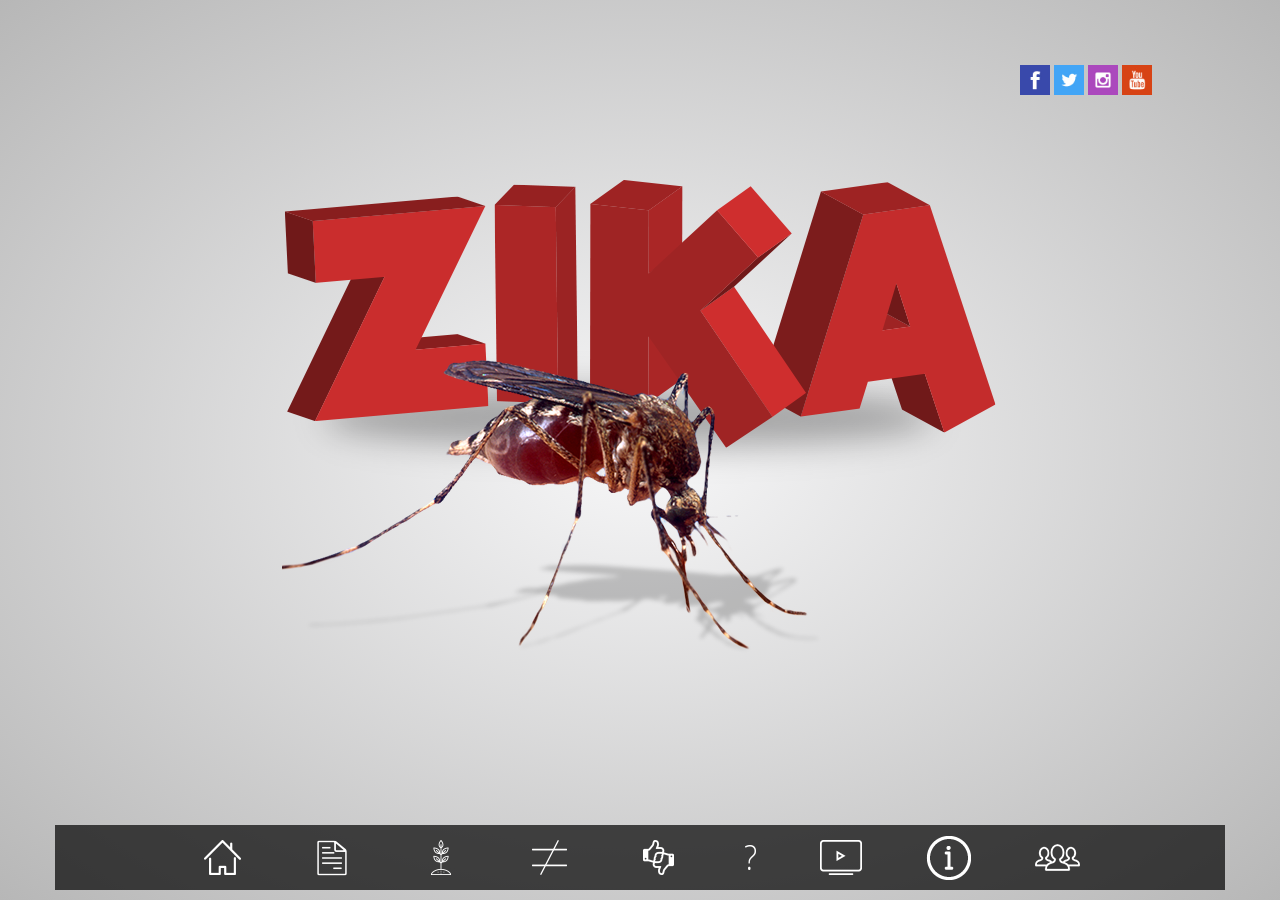
==== commit 4f329289: "configuração do menu-equipe" ====
--- a/index.html
+++ b/index.html
@@ -114,7 +114,7 @@
 					</script>
 					<noscript>
 						<a href="http://www5.smartadserver.com/ac?jump=1&nwid=1527&siteid=88316&pgname=deu_zika/campanhas&fmtid=34707&visit=m&tmstp=[timestamp]&out=nonrich" target="_blank">
-							<img src="http://www5.smartadserver.com/ac?out=nonrich&nwid=1527&siteid=88316&pgname=deu_zika/campanhas&fmtid=34707&visit=m&tmstp=[timestamp]" border="0" alt="" /></a>
+						<img src="http://www5.smartadserver.com/ac?out=nonrich&nwid=1527&siteid=88316&pgname=deu_zika/campanhas&fmtid=34707&visit=m&tmstp=[timestamp]" border="0" alt="" /></a>
 					</noscript>
 					</div>
 					<img src="images/logo2.png" class="logo2">
@@ -403,32 +403,22 @@
 						</div>
 					</div>
 				</li>
+				<li id="equipe">
+					<div class="div-equipe">
+						<h1 class="titulo">Equipe</h1>
+						<div class="col-md-8 col-md-offset-2" id="texto-equipe">
 
-
-
-				<li id="equipe">
-
-<div class="div-equipe">
-							<h1 class="titulo">Equipe</h1>
-							<div class="col-md-8 col-md-offset-2" id="texto-equipe">
-
-								<h3 class="subtitle-equipe">Projeto</h3>
-								<p>Halline Medeiros e Nathalie Vallini</p>
-								<h3 class="subtitle-equipe">Reportagem</h3>
-								<p>Fato Online</p>
-								<h3 class="subtitle-equipe">Edição de imagens</h3>
-								<p>TV Fato</p>
-								<h3 class="subtitle-equipe">Desenvolvimento</h3>
-								<p>Alexandre Fonseca e Fabrício Assis</p>
-							</div>
-
-</div>
-
-			</li>
-
-
-
-
+							<h3 class="subtitle-equipe">Projeto</h3>
+							<p>Halline Medeiros e Nathalie Vallini</p>
+							<h3 class="subtitle-equipe">Reportagem</h3>
+							<p>Fato Online</p>
+							<h3 class="subtitle-equipe">Edição de imagens</h3>
+							<p>TV Fato</p>
+							<h3 class="subtitle-equipe">Desenvolvimento</h3>
+							<p>Alexandre Fonseca e Fabrício Assis</p>
+						</div>
+					</div>
+				</li>
 		</ul>
 		<div id="bx-pager" class="container">
 			 <a data-slide-index="0" href=""><img src="images/menu-home.png"/></a>
